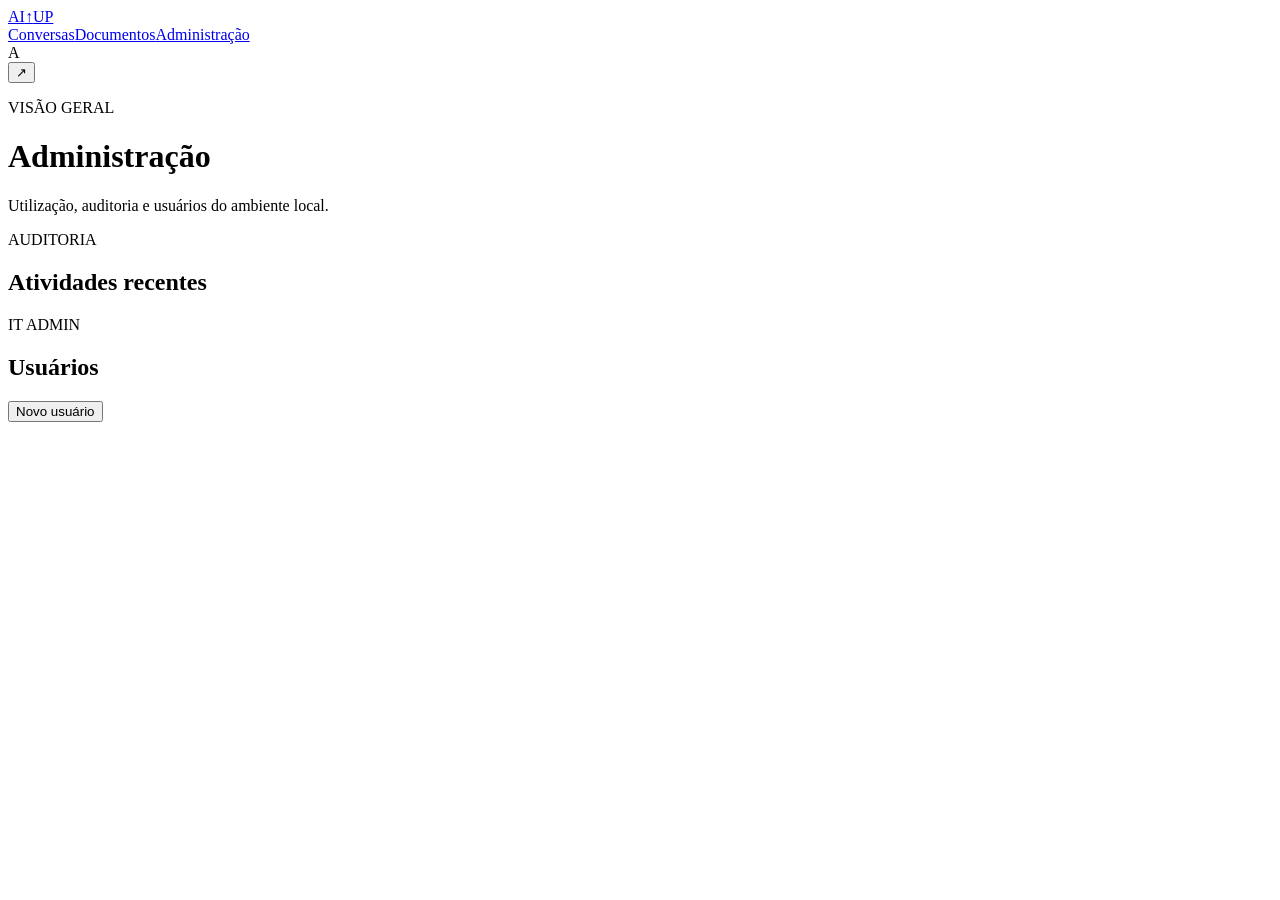
==== app/static/admin.html @ 50ced18d "feat: implementar assistente corporativo local AI-Up" ====
<!doctype html>
<html lang="pt-BR">
  <head>
    <meta charset="utf-8">
    <meta name="viewport" content="width=device-width, initial-scale=1">
    <title>Administração — AI-Up</title>
    <link rel="icon" href="/favicon.svg" type="image/svg+xml">
    <link rel="stylesheet" href="/css/app.css?v=7">
  </head>
  <body class="app-page">
    <div class="app-shell">
      <aside class="sidebar compact-sidebar">
        <a class="wordmark" href="/">AI<span>↑</span>UP</a>
        <nav class="nav-links"><a href="/">Conversas</a><a href="/documents.html">Documentos</a><a class="active" href="/admin.html">Administração</a></nav>
        <div class="user-card"><div class="avatar" id="user-initial">A</div><div><strong id="user-name"></strong><small id="user-role"></small></div><button id="logout" class="icon-button">↗</button></div>
      </aside>
      <main class="workspace content-page">
        <header class="page-header"><div><p class="section-label">VISÃO GERAL</p><h1>Administração</h1><p>Utilização, auditoria e usuários do ambiente local.</p></div></header>
        <section id="stats" class="stats-grid"></section>
        <section class="admin-grid">
          <div class="panel"><div class="panel-header"><div><p class="section-label">AUDITORIA</p><h2>Atividades recentes</h2></div></div><div id="logs" class="log-list"></div></div>
          <div id="users-panel" class="panel hidden"><div class="panel-header"><div><p class="section-label">IT ADMIN</p><h2>Usuários</h2></div><button id="new-user" class="button secondary">Novo usuário</button></div><div id="users" class="user-list"></div></div>
        </section>
      </main>
    </div>
    <div id="toast" class="toast"></div>
    <script src="/js/api.js?v=2"></script><script src="/js/admin.js?v=2"></script>
  </body>
</html>
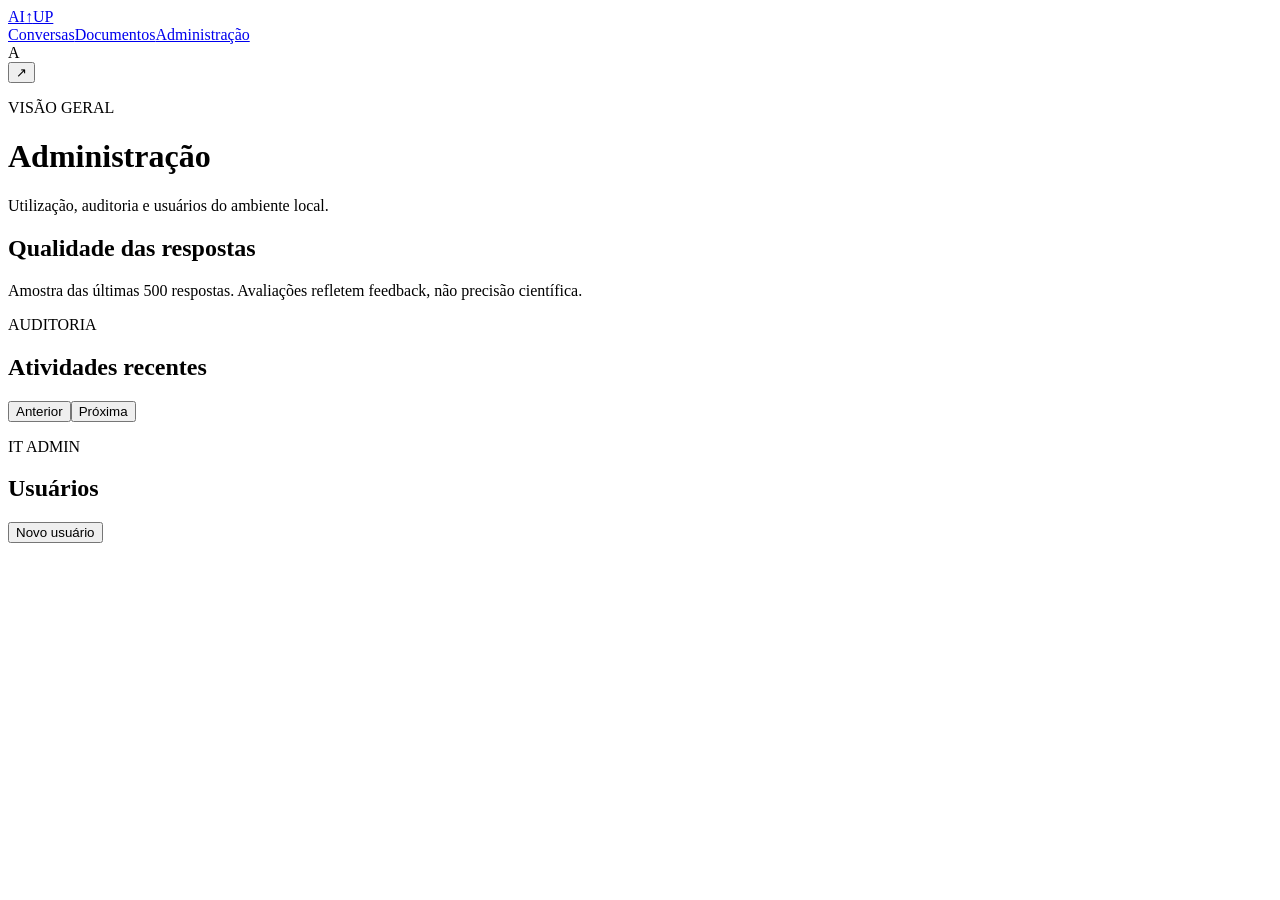
==== commit a306c59f: "feat: evoluir inteligencia, usabilidade e tema do AI-Up" ====
--- a/app/static/admin.html
+++ b/app/static/admin.html
@@ -5,7 +5,7 @@
     <meta name="viewport" content="width=device-width, initial-scale=1">
     <title>Administração — AI-Up</title>
     <link rel="icon" href="/favicon.svg" type="image/svg+xml">
-    <link rel="stylesheet" href="/css/app.css?v=7">
+    <link rel="stylesheet" href="/css/app.css?v=12">
   </head>
   <body class="app-page">
     <div class="app-shell">
@@ -17,13 +17,13 @@
       <main class="workspace content-page">
         <header class="page-header"><div><p class="section-label">VISÃO GERAL</p><h1>Administração</h1><p>Utilização, auditoria e usuários do ambiente local.</p></div></header>
         <section id="stats" class="stats-grid"></section>
-        <section class="admin-grid">
-          <div class="panel"><div class="panel-header"><div><p class="section-label">AUDITORIA</p><h2>Atividades recentes</h2></div></div><div id="logs" class="log-list"></div></div>
+        <section class="panel padded"><h2>Qualidade das respostas</h2><p>Amostra das últimas 500 respostas. Avaliações refletem feedback, não precisão científica.</p><div id="quality"></div></section><section class="admin-grid">
+          <div class="panel"><div class="panel-header"><div><p class="section-label">AUDITORIA</p><h2>Atividades recentes</h2></div></div><div id="logs" class="log-list"></div><div class="dialog-actions"><button id="previous-logs" class="text-button">Anterior</button><span id="log-page"></span><button id="next-logs" class="text-button">Próxima</button></div></div>
           <div id="users-panel" class="panel hidden"><div class="panel-header"><div><p class="section-label">IT ADMIN</p><h2>Usuários</h2></div><button id="new-user" class="button secondary">Novo usuário</button></div><div id="users" class="user-list"></div></div>
         </section>
       </main>
     </div>
-    <div id="toast" class="toast"></div>
-    <script src="/js/api.js?v=2"></script><script src="/js/admin.js?v=2"></script>
+    <dialog id="user-dialog" class="app-dialog"><form id="user-form"><h2>Novo usuário</h2><label>Nome<input name="name" required maxlength="120"></label><label>E-mail<input name="email" type="email" required></label><label>Senha inicial<input name="password" type="password" autocomplete="new-password" minlength="10" required></label><div class="dialog-actions"><button type="button" id="cancel-user" class="button secondary">Cancelar</button><button class="button primary">Criar usuário</button></div></form></dialog><div id="toast" class="toast"></div>
+    <script src="/js/api.js?v=11"></script><script src="/js/admin.js?v=10"></script>
   </body>
 </html>
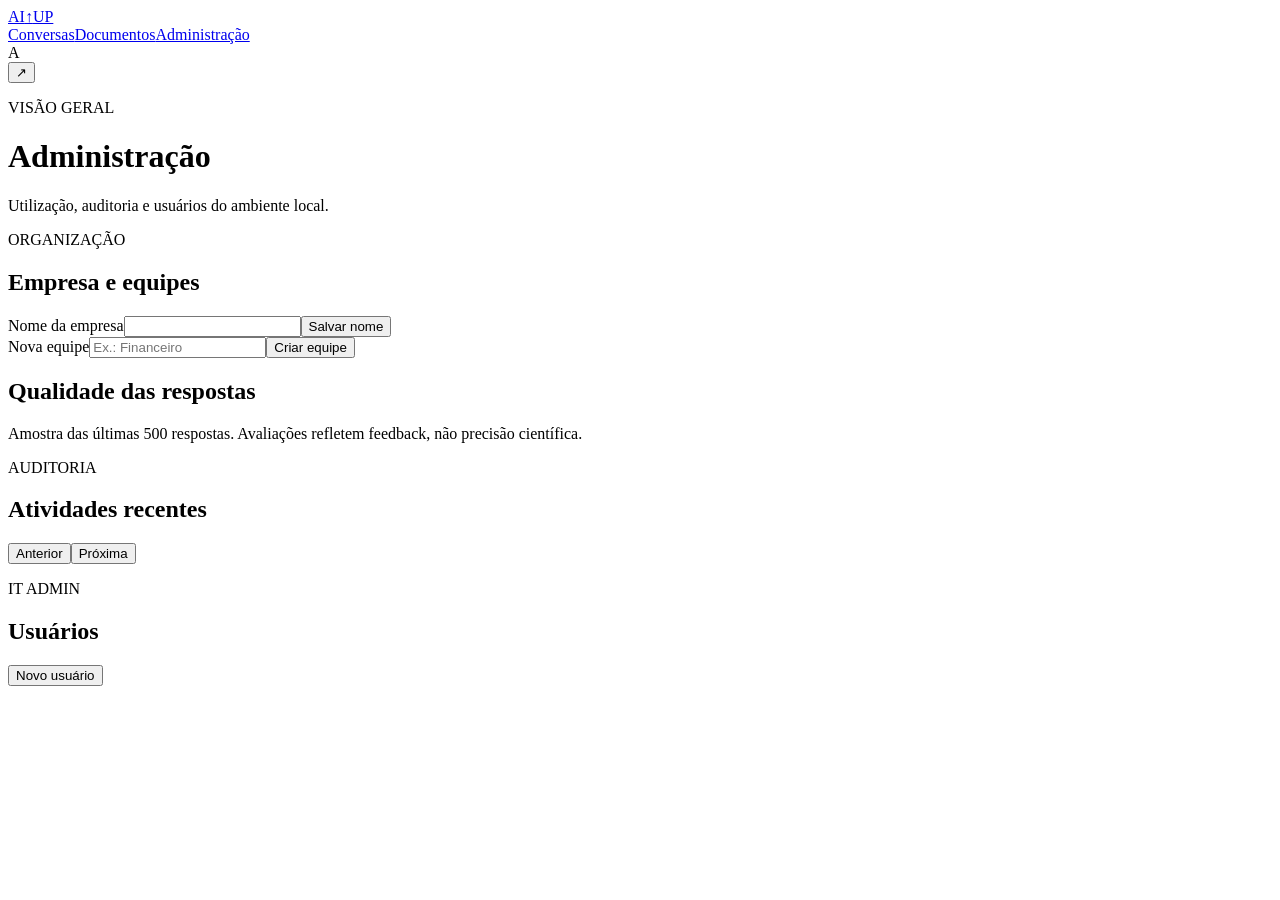
==== commit 4c512fa7: "feat: adicionar organizacoes e bases compartilhadas" ====
--- a/app/static/admin.html
+++ b/app/static/admin.html
@@ -5,7 +5,7 @@
     <meta name="viewport" content="width=device-width, initial-scale=1">
     <title>Administração — AI-Up</title>
     <link rel="icon" href="/favicon.svg" type="image/svg+xml">
-    <link rel="stylesheet" href="/css/app.css?v=12">
+    <link rel="stylesheet" href="/css/app.css?v=15">
   </head>
   <body class="app-page">
     <div class="app-shell">
@@ -17,6 +17,7 @@
       <main class="workspace content-page">
         <header class="page-header"><div><p class="section-label">VISÃO GERAL</p><h1>Administração</h1><p>Utilização, auditoria e usuários do ambiente local.</p></div></header>
         <section id="stats" class="stats-grid"></section>
+        <section id="organization-panel" class="panel padded hidden"><div class="panel-header"><div><p class="section-label">ORGANIZAÇÃO</p><h2>Empresa e equipes</h2></div></div><form id="organization-form" class="inline-form"><label>Nome da empresa<input id="organization-name" minlength="2" maxlength="120" required></label><button class="button secondary">Salvar nome</button></form><form id="team-form" class="inline-form"><label>Nova equipe<input id="team-name" minlength="2" maxlength="120" placeholder="Ex.: Financeiro" required></label><button class="button primary">Criar equipe</button></form><div id="teams" class="document-grid"></div></section>
         <section class="panel padded"><h2>Qualidade das respostas</h2><p>Amostra das últimas 500 respostas. Avaliações refletem feedback, não precisão científica.</p><div id="quality"></div></section><section class="admin-grid">
           <div class="panel"><div class="panel-header"><div><p class="section-label">AUDITORIA</p><h2>Atividades recentes</h2></div></div><div id="logs" class="log-list"></div><div class="dialog-actions"><button id="previous-logs" class="text-button">Anterior</button><span id="log-page"></span><button id="next-logs" class="text-button">Próxima</button></div></div>
           <div id="users-panel" class="panel hidden"><div class="panel-header"><div><p class="section-label">IT ADMIN</p><h2>Usuários</h2></div><button id="new-user" class="button secondary">Novo usuário</button></div><div id="users" class="user-list"></div></div>
@@ -24,6 +25,6 @@
       </main>
     </div>
     <dialog id="user-dialog" class="app-dialog"><form id="user-form"><h2>Novo usuário</h2><label>Nome<input name="name" required maxlength="120"></label><label>E-mail<input name="email" type="email" required></label><label>Senha inicial<input name="password" type="password" autocomplete="new-password" minlength="10" required></label><div class="dialog-actions"><button type="button" id="cancel-user" class="button secondary">Cancelar</button><button class="button primary">Criar usuário</button></div></form></dialog><div id="toast" class="toast"></div>
-    <script src="/js/api.js?v=11"></script><script src="/js/admin.js?v=10"></script>
+    <script src="/js/api.js?v=14"></script><script src="/js/admin.js?v=12"></script>
   </body>
 </html>
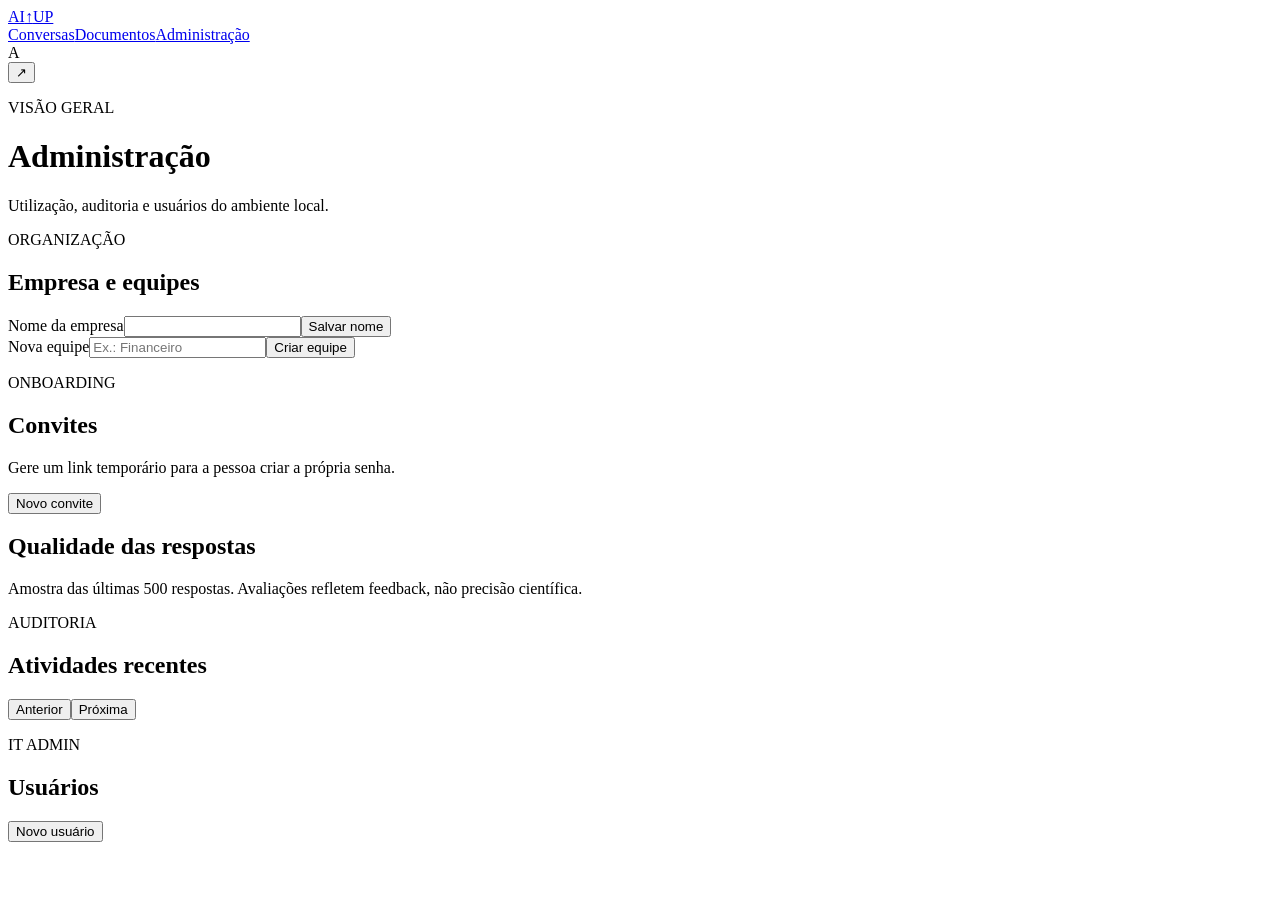
==== commit d659a15e: "feat: adicionar onboarding empresarial seguro" ====
--- a/app/static/admin.html
+++ b/app/static/admin.html
@@ -5,7 +5,7 @@
     <meta name="viewport" content="width=device-width, initial-scale=1">
     <title>Administração — AI-Up</title>
     <link rel="icon" href="/favicon.svg" type="image/svg+xml">
-    <link rel="stylesheet" href="/css/app.css?v=15">
+    <link rel="stylesheet" href="/css/app.css?v=16">
   </head>
   <body class="app-page">
     <div class="app-shell">
@@ -18,13 +18,18 @@
         <header class="page-header"><div><p class="section-label">VISÃO GERAL</p><h1>Administração</h1><p>Utilização, auditoria e usuários do ambiente local.</p></div></header>
         <section id="stats" class="stats-grid"></section>
         <section id="organization-panel" class="panel padded hidden"><div class="panel-header"><div><p class="section-label">ORGANIZAÇÃO</p><h2>Empresa e equipes</h2></div></div><form id="organization-form" class="inline-form"><label>Nome da empresa<input id="organization-name" minlength="2" maxlength="120" required></label><button class="button secondary">Salvar nome</button></form><form id="team-form" class="inline-form"><label>Nova equipe<input id="team-name" minlength="2" maxlength="120" placeholder="Ex.: Financeiro" required></label><button class="button primary">Criar equipe</button></form><div id="teams" class="document-grid"></div></section>
+        <section id="invitation-panel" class="panel padded hidden"><div class="panel-header"><div><p class="section-label">ONBOARDING</p><h2>Convites</h2><p>Gere um link temporário para a pessoa criar a própria senha.</p></div><button id="new-invitation" class="button primary">Novo convite</button></div><div id="invitations" class="log-list"></div></section>
         <section class="panel padded"><h2>Qualidade das respostas</h2><p>Amostra das últimas 500 respostas. Avaliações refletem feedback, não precisão científica.</p><div id="quality"></div></section><section class="admin-grid">
           <div class="panel"><div class="panel-header"><div><p class="section-label">AUDITORIA</p><h2>Atividades recentes</h2></div></div><div id="logs" class="log-list"></div><div class="dialog-actions"><button id="previous-logs" class="text-button">Anterior</button><span id="log-page"></span><button id="next-logs" class="text-button">Próxima</button></div></div>
           <div id="users-panel" class="panel hidden"><div class="panel-header"><div><p class="section-label">IT ADMIN</p><h2>Usuários</h2></div><button id="new-user" class="button secondary">Novo usuário</button></div><div id="users" class="user-list"></div></div>
         </section>
       </main>
     </div>
-    <dialog id="user-dialog" class="app-dialog"><form id="user-form"><h2>Novo usuário</h2><label>Nome<input name="name" required maxlength="120"></label><label>E-mail<input name="email" type="email" required></label><label>Senha inicial<input name="password" type="password" autocomplete="new-password" minlength="10" required></label><div class="dialog-actions"><button type="button" id="cancel-user" class="button secondary">Cancelar</button><button class="button primary">Criar usuário</button></div></form></dialog><div id="toast" class="toast"></div>
-    <script src="/js/api.js?v=14"></script><script src="/js/admin.js?v=12"></script>
+    <dialog id="user-dialog" class="app-dialog"><form id="user-form"><h2>Novo usuário</h2><label>Nome<input name="name" required maxlength="120"></label><label>E-mail<input name="email" type="email" required></label><label>Senha inicial<input name="password" type="password" autocomplete="new-password" minlength="10" required></label><div class="dialog-actions"><button type="button" id="cancel-user" class="button secondary">Cancelar</button><button class="button primary">Criar usuário</button></div></form></dialog>
+    <dialog id="invitation-dialog" class="app-dialog"><form id="invitation-form"><p class="section-label">NOVO ACESSO</p><h2>Convidar pessoa</h2><label>E-mail<input name="email" type="email" maxlength="320" required></label><label>Perfil<select name="role"><option value="USER">Usuário</option><option value="MANAGER">Gestor</option><option value="IT_ADMIN">Administrador</option></select></label><fieldset><legend>Equipes iniciais</legend><div id="invitation-teams" class="team-members"></div></fieldset><div class="dialog-actions"><button type="button" data-close="invitation-dialog" class="button secondary">Cancelar</button><button class="button primary">Gerar convite</button></div></form></dialog>
+    <dialog id="invitation-link-dialog" class="app-dialog"><div><p class="section-label">LINK GERADO</p><h2>Compartilhe com segurança</h2><p>O link aparece somente agora e expira automaticamente.</p><label>Link do convite<input id="invitation-link" readonly></label><div class="dialog-actions"><button type="button" data-close="invitation-link-dialog" class="button secondary">Fechar</button><button type="button" id="copy-invitation-link" class="button primary">Copiar link</button></div></div></dialog>
+    <dialog id="transfer-dialog" class="app-dialog"><form id="transfer-form"><p class="section-label">DESATIVAR CONTA</p><h2>Preservar documentos</h2><p id="transfer-copy"></p><label>Novo proprietário<select id="transfer-target" required></select></label><div class="dialog-actions"><button type="button" data-close="transfer-dialog" class="button secondary">Cancelar</button><button class="button danger">Transferir e desativar</button></div></form></dialog>
+    <div id="toast" class="toast"></div>
+    <script src="/js/api.js?v=14"></script><script src="/js/admin.js?v=13"></script>
   </body>
 </html>
